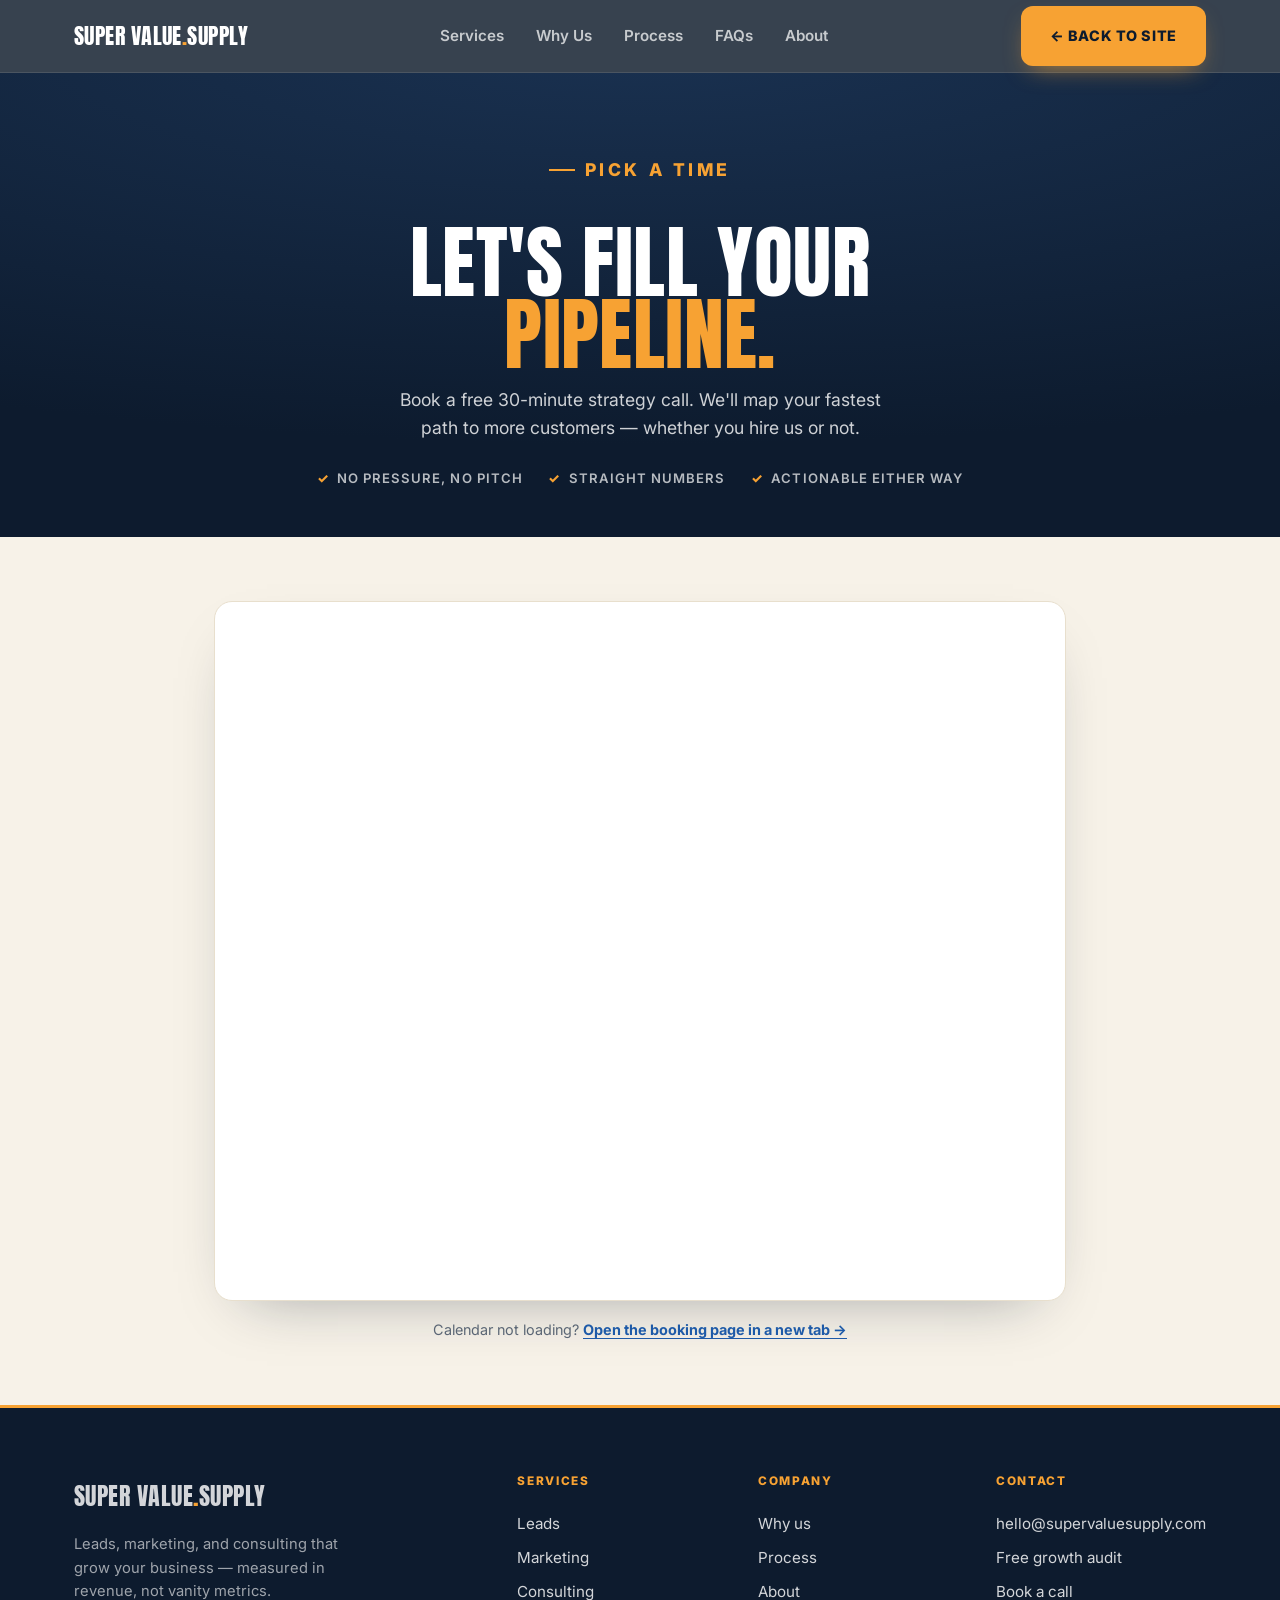
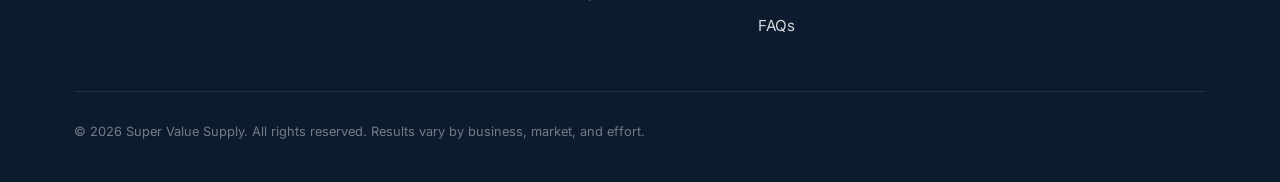
==== book.html @ afba699f "Relayout for attention: asymmetric animated hero, marquee, editorial sections, dedicated Book page C" ====
<!doctype html>
<html lang="en">
<head>
<meta charset="utf-8" />
<meta name="viewport" content="width=device-width, initial-scale=1" />
<title>Book a Free Strategy Call — Super Value Supply</title>
<meta name="description" content="Book a free 30-minute strategy call with Super Value Supply. We'll map your fastest path to more customers — whether you hire us or not." />
<link rel="canonical" href="https://supervaluesupply.com/book.html" />
<meta name="theme-color" content="#0d1b2e" />
<link rel="icon" href="data:image/svg+xml,%3Csvg xmlns='http://www.w3.org/2000/svg' viewBox='0 0 64 64'%3E%3Crect width='64' height='64' rx='14' fill='%230d1b2e'/%3E%3Ctext x='32' y='45' font-family='Arial Black,Arial' font-size='30' font-weight='900' fill='%23f7a233' text-anchor='middle'%3ESV%3C/text%3E%3C/svg%3E" />
<meta property="og:type" content="website" />
<meta property="og:title" content="Book a Free Strategy Call — Super Value Supply" />
<meta property="og:description" content="Grab a free 30-minute strategy call. We'll map your fastest path to more customers." />
<meta property="og:url" content="https://supervaluesupply.com/book.html" />
<meta property="og:image" content="https://supervaluesupply.com/og-image.png" />

<link rel="preconnect" href="https://fonts.googleapis.com">
<link rel="preconnect" href="https://fonts.gstatic.com" crossorigin>
<link href="https://fonts.googleapis.com/css2?family=Anton&family=Inter:wght@400;500;600;700;800;900&display=swap" rel="stylesheet">
<link rel="stylesheet" href="styles.css">
</head>
<body id="top">

<header>
  <div class="wrap nav">
    <a class="logo" href="index.html">Super Value<b>.</b>Supply</a>
    <nav class="nav-links" id="navlinks">
      <a href="index.html#services">Services</a>
      <a href="index.html#why">Why Us</a>
      <a href="index.html#process">Process</a>
      <a href="index.html#faq">FAQs</a>
      <a href="index.html#about">About</a>
    </nav>
    <div class="nav-right">
      <a class="btn btn-primary" href="index.html">← Back to site</a>
      <button class="menu-btn" id="menuBtn" aria-label="Open menu" aria-expanded="false">
        <svg viewBox="0 0 24 24" fill="none" stroke="currentColor" stroke-width="2"><line x1="3" y1="6" x2="21" y2="6"/><line x1="3" y1="12" x2="21" y2="12"/><line x1="3" y1="18" x2="21" y2="18"/></svg>
      </button>
    </div>
  </div>
</header>

<main>
  <section class="book-hero">
    <div class="wrap">
      <p class="eyebrow">Pick a time</p>
      <h1 class="display">Let's fill your <em>pipeline.</em></h1>
      <p>Book a free 30-minute strategy call. We'll map your fastest path to more customers — whether you hire us or not.</p>
      <div class="book-assure">
        <span>No pressure, no pitch</span>
        <span>Straight numbers</span>
        <span>Actionable either way</span>
      </div>
    </div>
  </section>

  <!-- =========================================================
       CALENDLY BOOKING CALENDAR  —  LIVE
       Connected to: https://calendly.com/admin-supervaluesupply/30min
       To point this at a different event later, change the link in the
       data-url below AND the fallback link beneath it. Keep the
       ?hide_gdpr_banner=1&primary_color=f7a233 tail on the data-url.
       ========================================================= -->
  <div class="booking-wrap">
    <div class="calendly-inline-widget"
         data-url="https://calendly.com/admin-supervaluesupply/30min?hide_gdpr_banner=1&primary_color=f7a233"
         data-resize="true"></div>
    <p class="booking-fallback">Calendar not loading? <a href="https://calendly.com/admin-supervaluesupply/30min" target="_blank" rel="noopener">Open the booking page in a new tab →</a></p>
  </div>
</main>

<footer>
  <div class="wrap">
    <div class="foot-top">
      <div class="foot-col">
        <a class="logo" href="index.html" style="font-size:1.5rem;display:inline-block;margin-bottom:.8rem">Super Value<b>.</b>Supply</a>
        <p>Leads, marketing, and consulting that grow your business — measured in revenue, not vanity metrics.</p>
      </div>
      <div class="foot-col"><h4>Services</h4><a href="index.html#services">Leads</a><a href="index.html#services">Marketing</a><a href="index.html#services">Consulting</a></div>
      <div class="foot-col"><h4>Company</h4><a href="index.html#why">Why us</a><a href="index.html#process">Process</a><a href="index.html#about">About</a><a href="index.html#faq">FAQs</a></div>
      <div class="foot-col"><h4>Contact</h4>
        <a href="mailto:hello@supervaluesupply.com">hello@supervaluesupply.com</a>
        <a href="index.html#audit">Free growth audit</a>
        <a href="book.html">Book a call</a>
      </div>
    </div>
    <p class="disclaimer">© <span id="yr"></span> Super Value Supply. All rights reserved. Results vary by business, market, and effort.</p>
  </div>
</footer>

<!-- Calendly widget script (loads the inline calendar above) -->
<script src="https://assets.calendly.com/assets/external/widget.js" async></script>
<script>
  document.getElementById('yr').textContent = new Date().getFullYear();
  var mb=document.getElementById('menuBtn'), nl=document.getElementById('navlinks');
  mb.addEventListener('click',function(){var open=nl.classList.toggle('show');mb.setAttribute('aria-expanded',open);});
  nl.querySelectorAll('a').forEach(function(a){a.addEventListener('click',function(){nl.classList.remove('show');mb.setAttribute('aria-expanded',false);});});
</script>
</body>
</html>
---- styles.css ----
/* =====================================================================
   SUPER VALUE SUPPLY — shared stylesheet (index.html + book.html)
   Palette: deep NAVY (trust) + electric AMBER (action) + cool BLUE accent,
   on warm cream. Editorial/industrial. Anton display + Inter body.
   ===================================================================== */
:root{
  --navy:#0d1b2e;
  --navy-2:#13273f;
  --navy-3:#1a3252;
  --navy-line:rgba(255,255,255,.10);
  --blue:#3b82c4;
  --blue-deep:#1e5aa8;
  --amber:#f7a233;
  --amber-2:#ffbb52;
  --paper:#f7f2e8;
  --card:#fffdf8;
  --ink:#15202e;
  --muted:#5b6675;
  --line:#e8dfcd;
  --maxw:1180px;
  --radius:16px;
}
*{box-sizing:border-box;margin:0;padding:0}
html{scroll-behavior:smooth}
body{background:var(--paper);color:var(--ink);font-family:"Inter",system-ui,-apple-system,sans-serif;line-height:1.6;-webkit-font-smoothing:antialiased;overflow-x:hidden}
a{color:inherit;text-decoration:none}
img{max-width:100%;display:block}
::selection{background:var(--amber);color:var(--navy)}
.wrap{max-width:var(--maxw);margin:0 auto;padding:0 24px}

.display{font-family:"Anton",sans-serif;font-weight:400;text-transform:uppercase;line-height:0.9;letter-spacing:0.005em}
.eyebrow{font-family:"Inter";font-weight:800;text-transform:uppercase;letter-spacing:0.2em;font-size:0.74rem;color:var(--blue-deep);display:inline-flex;align-items:center;gap:.6rem}
.eyebrow::before{content:"";width:26px;height:2px;background:var(--amber);display:inline-block}
.sec-head.center .eyebrow{justify-content:center}

.btn{display:inline-flex;align-items:center;gap:.55rem;font-family:"Inter";font-weight:800;text-transform:uppercase;letter-spacing:0.04em;font-size:.9rem;padding:1rem 1.7rem;border-radius:12px;border:2px solid transparent;cursor:pointer;transition:transform .15s ease,box-shadow .15s ease,background .15s ease,color .15s ease,border-color .15s;white-space:nowrap}
.btn-primary{background:var(--amber);color:var(--navy);box-shadow:0 10px 24px -10px rgba(247,162,51,.7)}
.btn-primary:hover{transform:translateY(-2px);background:var(--amber-2);box-shadow:0 16px 30px -12px rgba(247,162,51,.8)}
.btn-dark{background:var(--navy);color:#fff}
.btn-dark:hover{transform:translateY(-2px);box-shadow:0 14px 28px -14px rgba(13,27,46,.7)}
.btn-ghost{background:transparent;color:var(--ink);border-color:rgba(21,32,46,.28)}
.btn-ghost:hover{background:var(--ink);color:var(--paper);border-color:var(--ink)}
.btn:focus-visible{outline:3px solid var(--amber);outline-offset:3px}

/* ---------- dark top zone ---------- */
.announce{background:var(--navy-2);color:#fff;text-align:center;font-weight:700;text-transform:uppercase;letter-spacing:.05em;font-size:.78rem;padding:.65rem 24px;border-bottom:1px solid var(--navy-line)}
.announce a{color:var(--amber);text-decoration:underline;text-underline-offset:3px}
.announce b{color:var(--amber)}

header{position:sticky;top:0;z-index:50;background:rgba(13,27,46,.82);backdrop-filter:blur(12px);border-bottom:1px solid var(--navy-line)}
.nav{display:flex;align-items:center;justify-content:space-between;height:72px}
.logo{font-family:"Anton",sans-serif;text-transform:uppercase;font-size:1.4rem;letter-spacing:.02em;color:#fff}
.logo b{color:var(--amber);font-weight:400}
.nav-links{display:flex;align-items:center;gap:2rem}
.nav-links a{font-weight:600;font-size:.95rem;color:rgba(255,255,255,.72);transition:color .15s}
.nav-links a:hover{color:#fff}
.nav-right{display:flex;align-items:center;gap:1rem}
.menu-btn{display:none;background:none;border:0;color:#fff;cursor:pointer;padding:.4rem}
.menu-btn svg{width:26px;height:26px}

/* ---------- hero (asymmetric split, dark) ---------- */
.hero{position:relative;color:#fff;overflow:hidden;
  background:radial-gradient(120% 90% at 78% -10%, var(--navy-3) 0%, var(--navy) 58%), var(--navy);
  padding:clamp(3rem,7vw,5.5rem) 0 clamp(3rem,7vw,5rem)}
.hero::after{content:"";position:absolute;inset:0;pointer-events:none;opacity:.45;
  background-image:linear-gradient(var(--navy-line) 1px,transparent 1px),linear-gradient(90deg,var(--navy-line) 1px,transparent 1px);
  background-size:54px 54px;mask-image:radial-gradient(130% 90% at 70% 0%,#000,transparent 74%)}
.hero .wrap{position:relative;z-index:1}
.hero-grid{display:grid;grid-template-columns:1.08fr .92fr;gap:clamp(2rem,5vw,4rem);align-items:center}
.hero-copy .eyebrow{color:var(--amber)}
.hero-copy .eyebrow::before{background:var(--amber)}
.hero h1{font-size:clamp(3rem,7.2vw,6.1rem);margin:1.1rem 0 1.3rem;color:#fff;text-shadow:0 2px 30px rgba(0,0,0,.35)}
.hero h1 em{font-style:normal;color:var(--amber)}
.hero p.lead{font-size:clamp(1.05rem,1.6vw,1.25rem);color:rgba(255,255,255,.8);max-width:46ch;margin-bottom:2rem}
.hero-cta{display:flex;gap:1rem;flex-wrap:wrap}
.hero .btn-ghost{color:#fff;border-color:rgba(255,255,255,.35)}
.hero .btn-ghost:hover{background:#fff;color:var(--navy);border-color:#fff}
.hero .micro{margin-top:1.3rem;font-size:.8rem;color:rgba(255,255,255,.6);text-transform:uppercase;letter-spacing:.12em;font-weight:600;max-width:44ch}

/* growth card (hero visual) */
.growth-card{position:relative;background:linear-gradient(180deg,rgba(255,255,255,.06),rgba(255,255,255,.02));
  border:1px solid var(--navy-line);border-radius:20px;padding:1.6rem;backdrop-filter:blur(4px);
  box-shadow:0 30px 70px -40px rgba(0,0,0,.8)}
.growth-card::before{content:"";position:absolute;inset:-1px;border-radius:21px;padding:1px;pointer-events:none;
  background:linear-gradient(160deg,rgba(247,162,51,.5),transparent 45%);
  -webkit-mask:linear-gradient(#000 0 0) content-box,linear-gradient(#000 0 0);-webkit-mask-composite:xor;mask-composite:exclude}
.gc-top{display:flex;align-items:center;gap:.5rem;font-size:.72rem;font-weight:700;letter-spacing:.14em;text-transform:uppercase;color:rgba(255,255,255,.7)}
.gc-dot{width:9px;height:9px;border-radius:50%;background:var(--amber);box-shadow:0 0 0 0 rgba(247,162,51,.7);animation:pulse 2.4s ease-out infinite}
@keyframes pulse{0%{box-shadow:0 0 0 0 rgba(247,162,51,.55)}70%{box-shadow:0 0 0 10px rgba(247,162,51,0)}100%{box-shadow:0 0 0 0 rgba(247,162,51,0)}}
.spark{width:100%;height:auto;display:block;margin:.7rem 0 1rem}
.spark-area{fill:url(#gcFill)}
.spark-line{fill:none;stroke:var(--amber);stroke-width:3;stroke-linecap:round;stroke-linejoin:round;
  stroke-dasharray:520;stroke-dashoffset:520;animation:draw 2.2s ease forwards .3s}
.spark-dot{fill:#fff;stroke:var(--amber);stroke-width:3;opacity:0;animation:pop .4s ease forwards 2.3s}
@keyframes draw{to{stroke-dashoffset:0}}
@keyframes pop{to{opacity:1}}
.gc-chips{display:grid;grid-template-columns:repeat(3,1fr);gap:.6rem}
.chip{background:rgba(13,27,46,.5);border:1px solid var(--navy-line);border-radius:11px;padding:.7rem .5rem;text-align:center}
.chip b{display:block;font-family:"Anton",sans-serif;font-weight:400;font-size:1.25rem;color:var(--amber);line-height:1}
.chip span{display:block;font-size:.62rem;font-weight:700;letter-spacing:.08em;text-transform:uppercase;color:rgba(255,255,255,.6);margin-top:.3rem}

/* ---------- niche marquee (amber, motion) ---------- */
.marquee{background:linear-gradient(180deg,var(--amber),#f39415);color:var(--navy);overflow:hidden;padding:.9rem 0;
  border-top:2px solid rgba(13,27,46,.15);border-bottom:2px solid rgba(13,27,46,.15)}
.marquee-track{display:flex;width:max-content;animation:scroll 32s linear infinite}
.marquee:hover .marquee-track{animation-play-state:paused}
.marquee-track span{font-family:"Anton",sans-serif;text-transform:uppercase;font-size:1.15rem;letter-spacing:.03em;padding:0 1.6rem;display:inline-flex;align-items:center;gap:1.6rem;white-space:nowrap}
.marquee-track span::after{content:"◆";font-size:.6rem;color:rgba(13,27,46,.55)}
@keyframes scroll{from{transform:translateX(0)}to{transform:translateX(-50%)}}

section.block{padding:clamp(4rem,9vw,7rem) 0}
.sec-head{max-width:52ch;margin-bottom:3rem}
.sec-head.center{margin-left:auto;margin-right:auto;text-align:center}
.sec-head h2{font-size:clamp(2.3rem,6.5vw,4.4rem);margin:.9rem 0 1rem}
.sec-head p{color:var(--muted);font-size:1.08rem}

/* ---------- services (editorial index cards) ---------- */
.grid{display:grid;grid-template-columns:repeat(3,1fr);gap:1.4rem}
.card{background:var(--card);border:1px solid var(--line);border-radius:var(--radius);overflow:hidden;display:flex;flex-direction:column;transition:box-shadow .22s,transform .22s,border-color .22s;position:relative}
.card::before{content:"";position:absolute;left:0;top:0;height:4px;width:100%;background:linear-gradient(90deg,var(--amber),var(--amber-2));transform:scaleX(0);transform-origin:left;transition:transform .25s ease}
.card:hover{box-shadow:0 22px 46px -24px rgba(13,27,46,.4);transform:translateY(-5px);border-color:transparent}
.card:hover::before{transform:scaleX(1)}
.card .index{position:absolute;top:1.1rem;right:1.4rem;font-family:"Anton",sans-serif;font-size:2.4rem;line-height:1;color:var(--line);z-index:0}
.card .body{padding:2rem;display:flex;flex-direction:column;gap:.7rem;flex:1;position:relative;z-index:1}
.card .ico{width:54px;height:54px;border-radius:14px;background:var(--navy);color:var(--amber);display:flex;align-items:center;justify-content:center;margin-bottom:.4rem}
.card .ico svg{width:26px;height:26px}
.card h3{font-family:"Anton",sans-serif;text-transform:uppercase;font-size:1.6rem;letter-spacing:.01em;color:var(--ink)}
.card .desc{color:var(--muted);font-size:.96rem}
.feat{list-style:none;display:flex;flex-direction:column;gap:.55rem;margin:.4rem 0 .3rem}
.feat li{display:flex;gap:.6rem;align-items:flex-start;font-size:.93rem;color:var(--ink)}
.feat li svg{width:18px;height:18px;color:var(--blue);flex:none;margin-top:.2rem}
.card .btn{width:100%;justify-content:center;margin-top:auto}

/* ---------- why (dark, asymmetric heading-left / cards-right) ---------- */
.why-sec{position:relative;background:var(--navy);color:#fff;overflow:hidden}
.why-sec::before{content:"";position:absolute;left:-8%;bottom:-20%;width:520px;height:520px;border-radius:50%;
  background:radial-gradient(circle,rgba(59,130,196,.18),transparent 60%);pointer-events:none}
.why-sec .wrap{position:relative;z-index:1}
.why-layout{display:grid;grid-template-columns:.82fr 1.18fr;gap:clamp(2rem,5vw,4rem);align-items:start}
.why-sec .sec-head{margin-bottom:0;position:sticky;top:100px}
.why-sec .sec-head h2{color:#fff}
.why-sec .sec-head p{color:rgba(255,255,255,.72);margin-top:1rem}
.why-sec .eyebrow{color:var(--amber)}
.why{display:grid;grid-template-columns:repeat(2,1fr);gap:1.2rem}
.why-item{background:rgba(255,255,255,.04);border:1px solid var(--navy-line);border-radius:var(--radius);padding:1.8rem;transition:background .2s,border-color .2s,transform .2s}
.why-item:hover{background:rgba(255,255,255,.07);border-color:rgba(247,162,51,.4);transform:translateY(-3px)}
.why-item .ico{width:46px;height:46px;border-radius:12px;background:var(--amber);color:var(--navy);display:flex;align-items:center;justify-content:center;margin-bottom:1.1rem}
.why-item .ico svg{width:23px;height:23px}
.why-item h3{font-family:"Anton",sans-serif;text-transform:uppercase;font-size:1.35rem;margin-bottom:.5rem;letter-spacing:.01em;color:#fff}
.why-item p{color:rgba(255,255,255,.7);font-size:.96rem}

/* ---------- process (horizontal timeline) ---------- */
.timeline{position:relative;display:grid;grid-template-columns:repeat(3,1fr);gap:1.4rem}
.timeline::before{content:"";position:absolute;left:8%;right:8%;top:34px;height:2px;background:linear-gradient(90deg,var(--amber),var(--amber-2));opacity:.5;z-index:0}
.tstep{position:relative;z-index:1;text-align:center;padding:0 .6rem}
.tnode{width:68px;height:68px;border-radius:50%;background:var(--navy);color:var(--amber);font-family:"Anton",sans-serif;font-size:1.7rem;display:flex;align-items:center;justify-content:center;margin:0 auto 1.3rem;border:3px solid var(--paper);box-shadow:0 0 0 2px var(--amber)}
.tstep h3{font-family:"Anton",sans-serif;text-transform:uppercase;font-size:1.5rem;margin-bottom:.5rem;letter-spacing:.01em}
.tstep p{color:var(--muted);font-size:.98rem;max-width:34ch;margin:0 auto}

/* ---------- big CTA (navy) ---------- */
.band{position:relative;overflow:hidden;background:radial-gradient(120% 130% at 100% 0%,var(--navy-3),var(--navy));color:#fff;border:1px solid var(--navy-line);border-radius:26px;padding:clamp(2.6rem,6vw,4.6rem);text-align:center}
.band::before{content:"";position:absolute;left:50%;bottom:-40%;transform:translateX(-50%);width:600px;height:600px;border-radius:50%;background:radial-gradient(circle,rgba(247,162,51,.18),transparent 60%);pointer-events:none}
.band>*{position:relative;z-index:1}
.band h2{font-size:clamp(2.4rem,7vw,4.4rem);max-width:18ch;margin:0 auto 1rem;color:#fff}
.band h2 em{font-style:normal;color:var(--amber)}
.band p{font-size:1.15rem;max-width:42ch;margin:0 auto 2rem;font-weight:500;color:rgba(255,255,255,.8)}

/* ---------- free audit form ---------- */
.audit-panel{display:grid;grid-template-columns:1fr 1fr;gap:3rem;align-items:center;background:var(--card);border:1px solid var(--line);border-radius:22px;padding:clamp(1.8rem,4.5vw,3.2rem);box-shadow:0 24px 60px -36px rgba(13,27,46,.3)}
.audit-form{display:flex;flex-direction:column;gap:.9rem}
.audit-form label{display:block;font-weight:700;font-size:.82rem;color:var(--ink)}
.audit-form input,.audit-form textarea{display:block;width:100%;margin-top:.35rem;padding:.85rem .95rem;font:inherit;font-size:.95rem;border:1px solid var(--line);border-radius:11px;background:var(--paper);color:var(--ink);outline:none;transition:border-color .15s,box-shadow .15s}
.audit-form input:focus,.audit-form textarea:focus{border-color:var(--amber);box-shadow:0 0 0 3px rgba(247,162,51,.22)}
.audit-form .micro-note{font-size:.78rem;color:var(--muted);text-align:center}

/* ---------- FAQ ---------- */
.faq{max-width:820px;margin:0 auto}
.q{border-bottom:1px solid var(--line)}
.q button{width:100%;background:none;border:0;color:var(--ink);cursor:pointer;text-align:left;padding:1.5rem 0;display:flex;justify-content:space-between;align-items:center;gap:1rem;font-family:"Inter",sans-serif;font-weight:700;font-size:1.08rem;letter-spacing:0}
.q button:hover{color:var(--blue-deep)}
.q button .plus{color:var(--amber);font-size:1.7rem;line-height:1;transition:transform .2s;flex:none;font-family:"Inter";font-weight:400}
.q.open button .plus{transform:rotate(45deg)}
.q .a{max-height:0;overflow:hidden;transition:max-height .28s ease;color:var(--muted)}
.q .a p{padding:0 0 1.5rem}

/* ---------- about ---------- */
.about{display:grid;grid-template-columns:1.05fr .95fr;gap:3rem;align-items:center}
.about .portrait{aspect-ratio:1/1;border-radius:22px;border:1px solid var(--navy-line);overflow:hidden;
  background:radial-gradient(120% 120% at 100% 0%,var(--navy-3),var(--navy));display:flex;align-items:center;justify-content:center}
.about .portrait svg{width:110px;height:110px;color:var(--amber);opacity:.85}
.about h2{font-size:clamp(2.2rem,5.5vw,3.6rem);margin-bottom:1.2rem}
.about p{color:var(--muted);margin-bottom:1rem;font-size:1.05rem}

footer{background:var(--navy);color:#fff;padding:4rem 0 2.5rem;border-top:3px solid var(--amber)}
.foot-top{display:flex;justify-content:space-between;gap:2rem;flex-wrap:wrap;margin-bottom:3rem}
.foot-col{max-width:280px}
.foot-col h4{font-family:"Inter";font-weight:800;text-transform:uppercase;letter-spacing:.14em;font-size:.74rem;color:var(--amber);margin-bottom:1rem}
.foot-col a{display:block;color:rgba(255,255,255,.82);padding:.3rem 0;font-size:.95rem;transition:color .15s}
.foot-col a:hover{color:var(--amber)}
.foot-col p{color:rgba(255,255,255,.6);font-size:.92rem}
.disclaimer{color:rgba(255,255,255,.42);font-size:.8rem;border-top:1px solid var(--navy-line);padding-top:1.8rem;line-height:1.7}

/* ---------- booking page ---------- */
.book-hero{background:radial-gradient(120% 90% at 50% -10%, var(--navy-3), var(--navy));color:#fff;text-align:center;padding:clamp(3rem,7vw,5rem) 0 clamp(2rem,4vw,3rem)}
.book-hero h1{font-size:clamp(2.6rem,7vw,5rem);margin:1rem auto;max-width:16ch}
.book-hero h1 em{font-style:normal;color:var(--amber)}
.book-hero p{color:rgba(255,255,255,.8);max-width:46ch;margin:0 auto 1.6rem;font-size:1.1rem}
.book-hero .eyebrow{color:var(--amber);justify-content:center}
.book-hero .eyebrow::before{background:var(--amber)}
.book-assure{display:flex;gap:1.6rem;justify-content:center;flex-wrap:wrap;margin-top:1.4rem;font-size:.82rem;font-weight:600;text-transform:uppercase;letter-spacing:.08em;color:rgba(255,255,255,.7)}
.book-assure span{display:inline-flex;align-items:center;gap:.45rem}
.book-assure span::before{content:"✓";color:var(--amber);font-weight:800}
.booking-wrap{max-width:900px;margin:0 auto;padding:clamp(2.5rem,6vw,4rem) 24px}
.calendly-inline-widget{min-width:320px;height:700px;border:1px solid var(--line);border-radius:18px;overflow:hidden;background:#fff;box-shadow:0 24px 60px -32px rgba(13,27,46,.4)}
.booking-fallback{text-align:center;margin-top:1.1rem;font-size:.9rem;color:var(--muted)}
.booking-fallback a{color:var(--blue-deep);font-weight:700;text-decoration:underline;text-underline-offset:3px}

/* ---------- reveal ---------- */
.reveal{opacity:0;transform:translateY(14px);transition:opacity .5s ease,transform .5s ease}
.reveal.in{opacity:1;transform:none}
.hero .reveal{opacity:1;transform:none}

@media(max-width:920px){
  .hero-grid{grid-template-columns:1fr;text-align:center}
  .hero-copy .eyebrow,.hero-cta{justify-content:center}
  .hero p.lead,.hero .micro{margin-left:auto;margin-right:auto}
  .growth-card{max-width:440px;margin:.5rem auto 0}
  .why-layout{grid-template-columns:1fr}
  .why-sec .sec-head{position:static}
}
@media(max-width:860px){
  .nav-links{position:fixed;inset:72px 0 auto 0;flex-direction:column;gap:0;background:var(--navy);border-bottom:1px solid var(--navy-line);padding:1rem 24px 1.5rem;display:none}
  .nav-links.show{display:flex}
  .nav-links a{padding:.9rem 0;font-size:1.1rem;width:100%;border-bottom:1px solid var(--navy-line);color:#fff}
  .menu-btn{display:block}
  .nav-right .btn{display:none}
  .grid{grid-template-columns:1fr}
  .why{grid-template-columns:1fr}
  .about{grid-template-columns:1fr}
  .audit-panel{grid-template-columns:1fr}
  .timeline{grid-template-columns:1fr;gap:2rem}
  .timeline::before{left:34px;right:auto;top:8%;bottom:8%;width:2px;height:auto}
  .tstep{text-align:left;display:grid;grid-template-columns:68px 1fr;gap:1.2rem;align-items:start}
  .tnode{margin:0}
  .tstep p{margin:0}
}
@media(prefers-reduced-motion:reduce){
  *{transition:none!important;animation:none!important}
  html{scroll-behavior:auto}
  .reveal{opacity:1;transform:none}
  .spark-line{stroke-dashoffset:0}
  .spark-dot{opacity:1}
}
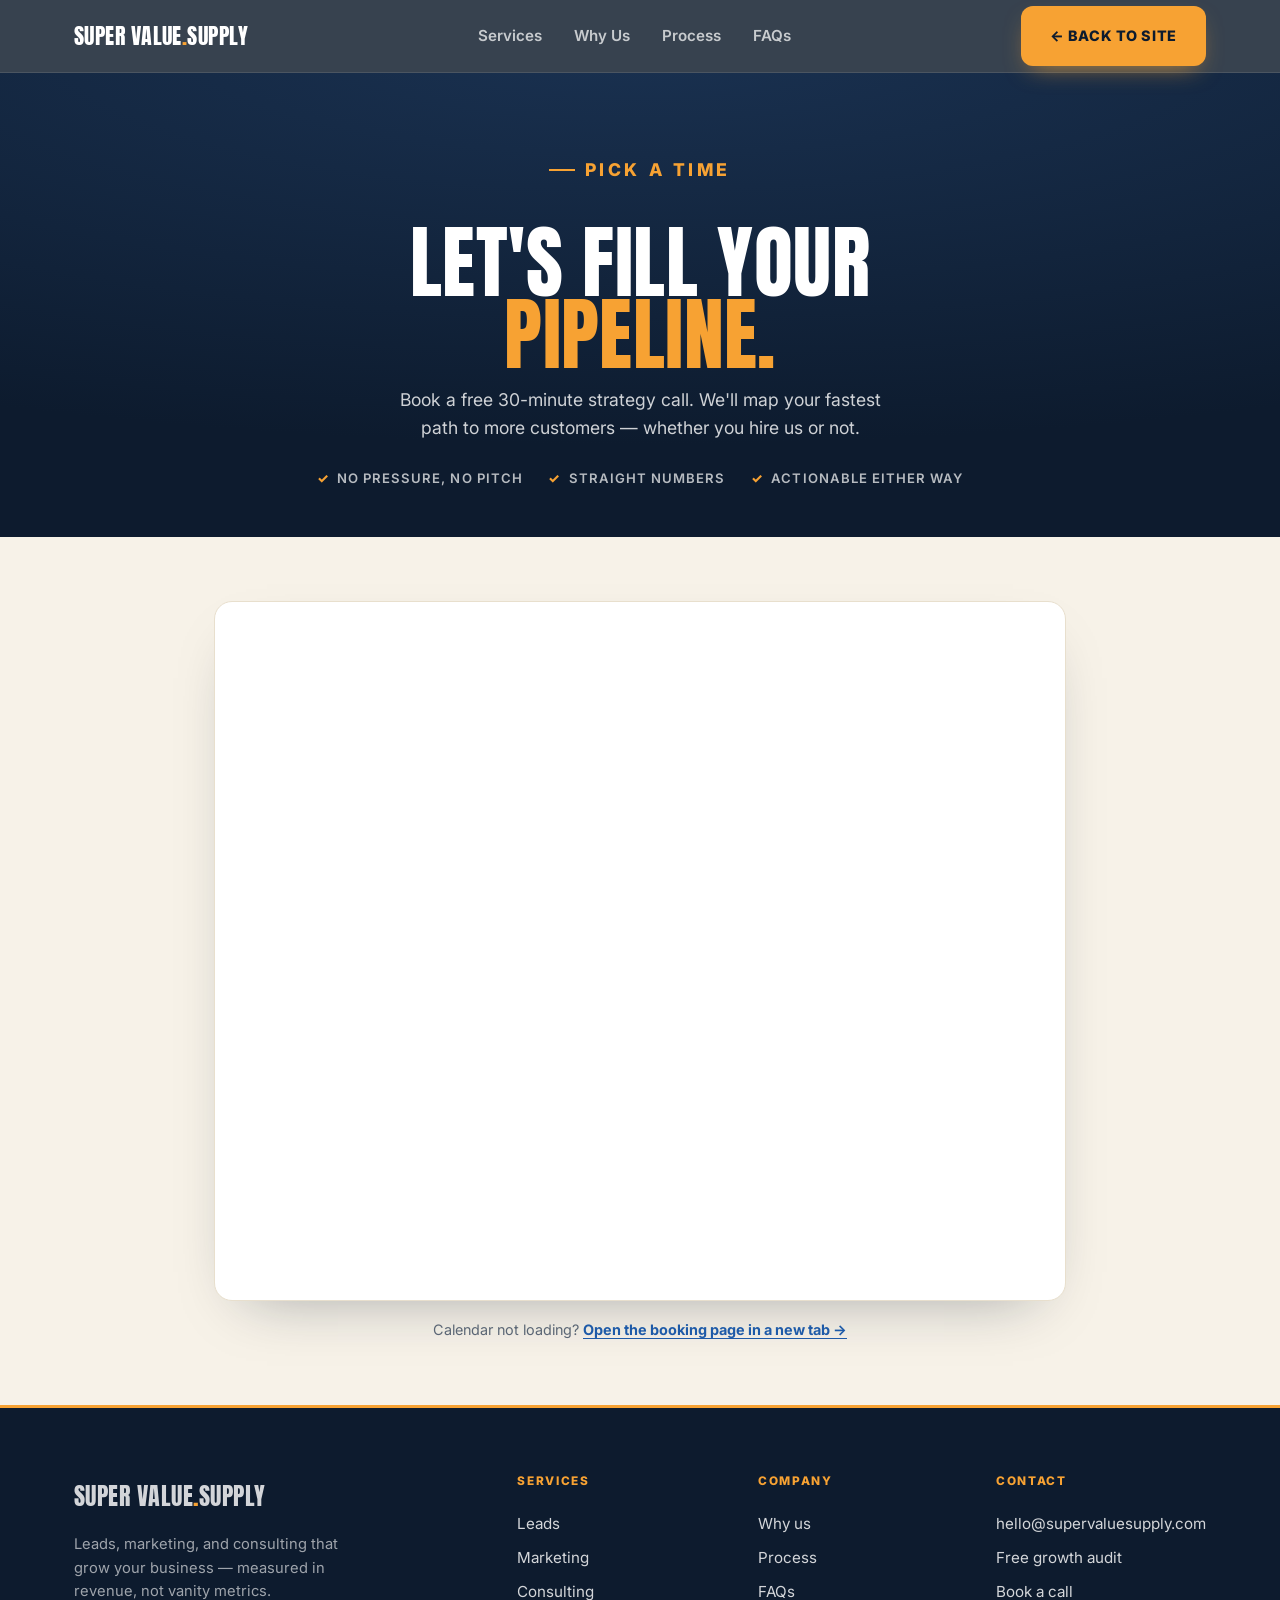
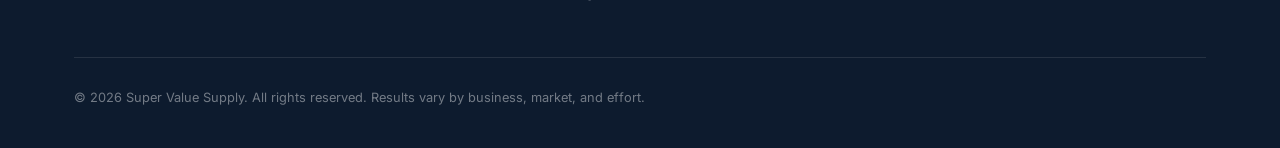
==== commit a96bab4d: "Remove stale About nav/footer links from book.html (section no longer exists)" ====
--- a/book.html
+++ b/book.html
@@ -29,7 +29,6 @@
       <a href="index.html#why">Why Us</a>
       <a href="index.html#process">Process</a>
       <a href="index.html#faq">FAQs</a>
-      <a href="index.html#about">About</a>
     </nav>
     <div class="nav-right">
       <a class="btn btn-primary" href="index.html">← Back to site</a>
@@ -77,7 +76,7 @@
         <p>Leads, marketing, and consulting that grow your business — measured in revenue, not vanity metrics.</p>
       </div>
       <div class="foot-col"><h4>Services</h4><a href="index.html#services">Leads</a><a href="index.html#services">Marketing</a><a href="index.html#services">Consulting</a></div>
-      <div class="foot-col"><h4>Company</h4><a href="index.html#why">Why us</a><a href="index.html#process">Process</a><a href="index.html#about">About</a><a href="index.html#faq">FAQs</a></div>
+      <div class="foot-col"><h4>Company</h4><a href="index.html#why">Why us</a><a href="index.html#process">Process</a><a href="index.html#faq">FAQs</a></div>
       <div class="foot-col"><h4>Contact</h4>
         <a href="mailto:hello@supervaluesupply.com">hello@supervaluesupply.com</a>
         <a href="index.html#audit">Free growth audit</a>
--- a/styles.css
+++ b/styles.css
@@ -94,10 +94,11 @@
 .spark-dot{fill:#fff;stroke:var(--amber);stroke-width:3;opacity:0;animation:pop .4s ease forwards 2.3s}
 @keyframes draw{to{stroke-dashoffset:0}}
 @keyframes pop{to{opacity:1}}
-.gc-chips{display:grid;grid-template-columns:repeat(3,1fr);gap:.6rem}
-.chip{background:rgba(13,27,46,.5);border:1px solid var(--navy-line);border-radius:11px;padding:.7rem .5rem;text-align:center}
-.chip b{display:block;font-family:"Anton",sans-serif;font-weight:400;font-size:1.25rem;color:var(--amber);line-height:1}
-.chip span{display:block;font-size:.62rem;font-weight:700;letter-spacing:.08em;text-transform:uppercase;color:rgba(255,255,255,.6);margin-top:.3rem}
+.gc-funnel{display:flex;align-items:center;justify-content:space-between;gap:.4rem;
+  background:rgba(13,27,46,.5);border:1px solid var(--navy-line);border-radius:12px;padding:.85rem .9rem}
+.gc-funnel span{font-size:.72rem;font-weight:800;letter-spacing:.08em;text-transform:uppercase;color:rgba(255,255,255,.62)}
+.gc-funnel span.won{color:var(--amber)}
+.gc-funnel i{color:rgba(247,162,51,.6);font-style:normal;font-weight:700}
 
 /* ---------- niche marquee (amber, motion) ---------- */
 .marquee{background:linear-gradient(180deg,var(--amber),#f39415);color:var(--navy);overflow:hidden;padding:.9rem 0;
@@ -130,6 +131,12 @@
 .feat li{display:flex;gap:.6rem;align-items:flex-start;font-size:.93rem;color:var(--ink)}
 .feat li svg{width:18px;height:18px;color:var(--blue);flex:none;margin-top:.2rem}
 .card .btn{width:100%;justify-content:center;margin-top:auto}
+.card-link{margin-top:auto;padding-top:.5rem;display:inline-flex;align-items:center;gap:.45rem;
+  font-weight:800;font-size:.82rem;letter-spacing:.04em;text-transform:uppercase;color:var(--blue-deep);
+  align-self:flex-start}
+.card-link span{transition:transform .15s ease}
+.card-link:hover{text-decoration:underline;text-underline-offset:3px}
+.card-link:hover span{transform:translateX(4px)}
 
 /* ---------- why (dark, asymmetric heading-left / cards-right) ---------- */
 .why-sec{position:relative;background:var(--navy);color:#fff;overflow:hidden}
@@ -183,14 +190,6 @@
 .q .a{max-height:0;overflow:hidden;transition:max-height .28s ease;color:var(--muted)}
 .q .a p{padding:0 0 1.5rem}
 
-/* ---------- about ---------- */
-.about{display:grid;grid-template-columns:1.05fr .95fr;gap:3rem;align-items:center}
-.about .portrait{aspect-ratio:1/1;border-radius:22px;border:1px solid var(--navy-line);overflow:hidden;
-  background:radial-gradient(120% 120% at 100% 0%,var(--navy-3),var(--navy));display:flex;align-items:center;justify-content:center}
-.about .portrait svg{width:110px;height:110px;color:var(--amber);opacity:.85}
-.about h2{font-size:clamp(2.2rem,5.5vw,3.6rem);margin-bottom:1.2rem}
-.about p{color:var(--muted);margin-bottom:1rem;font-size:1.05rem}
-
 footer{background:var(--navy);color:#fff;padding:4rem 0 2.5rem;border-top:3px solid var(--amber)}
 .foot-top{display:flex;justify-content:space-between;gap:2rem;flex-wrap:wrap;margin-bottom:3rem}
 .foot-col{max-width:280px}
